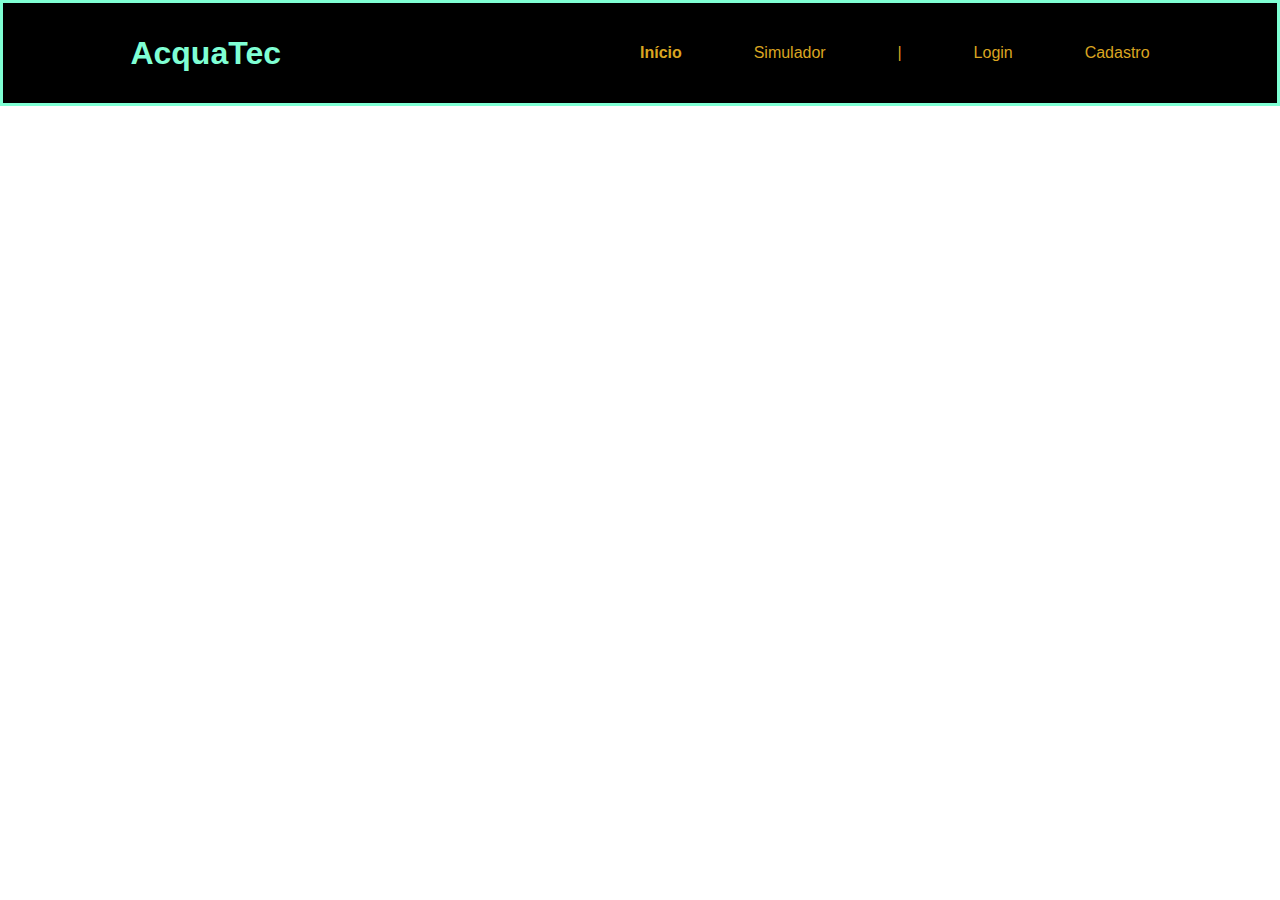
==== site-institucional/index.html @ 18bd0f99 "inicio site institucional" ====
<!DOCTYPE html>
<html lang="pt">
<head>
    <meta charset="UTF-8">
    <meta http-equiv="X-UA-Compatible" content="IE=edge">
    <meta name="viewport" content="width=device-width, initial-scale=1.0">
    <title>Index</title>
<link rel="stylesheet" href="style.css">

</head>
<body>
    
    <div class="header">
        <div class="container">
            <h1>AcquaTec</h1>
            
            <ul class="navbar">
                <li class="active">Início</li>
                <li> <a href="pag2.html">Simulador</li></a>
                <li>|</li>
                <li>Login</li>
                <li>Cadastro</li>

            </ul>
        
        </div>
    </div>

    
</body>
</html>
---- site-institucional/style.css ----
* {
    margin: 0;
    padding: 0;
    font-family: Arial, Helvetica, sans-serif;
}

.header {
    background-color: black;
    border:  aquamarine solid 3px;
    height: 100px;
}
.container {
    width: 80%;
    height: 100%;
    margin: auto;
}
.header .container {
    display: flex;
    justify-content: space-between;
    align-items: center;
}
.navbar {
    display: flex;
    list-style: none;
    width: 50%;
    justify-content: space-between;

}
.header h1 {
    color: aquamarine;
}
.navbar li {
    font-weight: lighter;
    color: goldenrod;
}
.active {
    font-weight: bolder;
}
.navbar .active {
    font-weight: bolder;
}
.navbar li a {
    text-decoration: none;
    color: goldenrod;
}
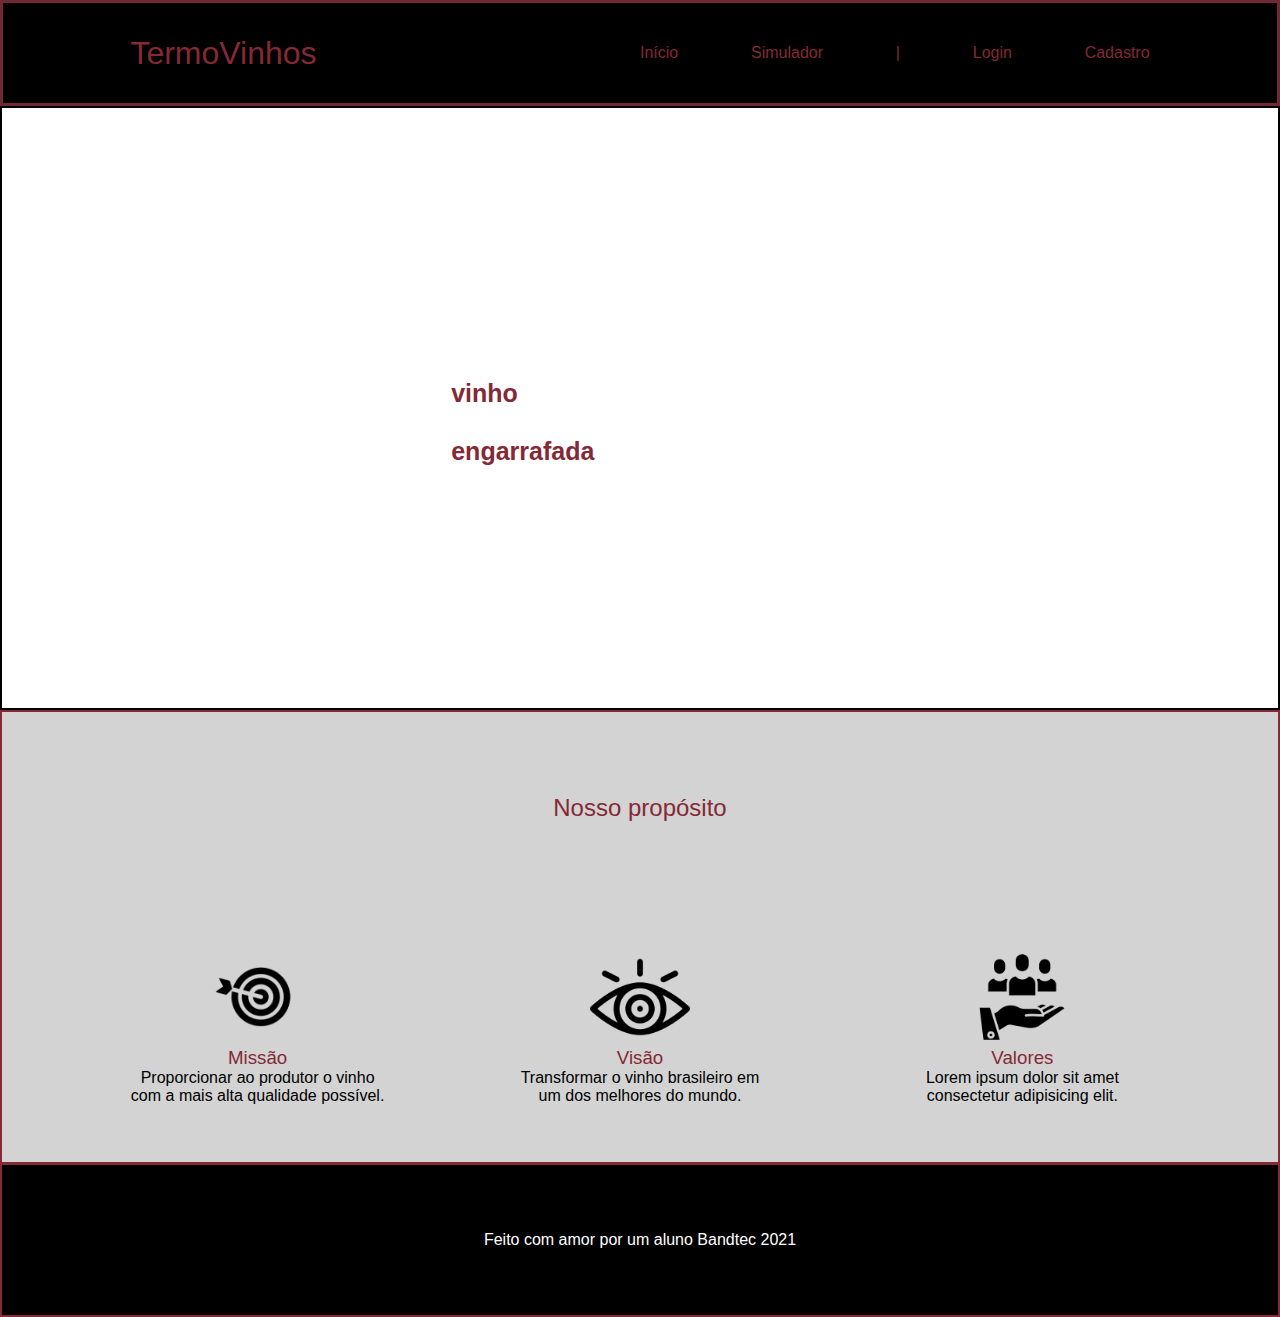
==== commit 39b57c28: "Atualizações Site institucional" ====
--- a/site-institucional/index.html
+++ b/site-institucional/index.html
@@ -12,13 +12,13 @@
     
     <div class="header">
         <div class="container">
-            <h1>AcquaTec</h1>
+            <h1>TermoVinhos</h1>
             
             <ul class="navbar">
-                <li class="active">Início</li>
+                <li class="active"><a href="index.html">Início </a> </li>
                 <li> <a href="pag2.html">Simulador</li></a>
                 <li>|</li>
-                <li>Login</li>
+                <li> <a href="login.html">Login </a> </li>
                 <li>Cadastro</li>
 
             </ul>
@@ -26,6 +26,38 @@
         </div>
     </div>
 
+<div class="baner">
+    <p class= "message">Um bom <span>vinho</span> é poesia <span>engarrafada </span></p>
+</div>
+
+<div class="proposito">
+    <div class="container">
+        <h2>Nosso propósito</h2>
+        <div class="mvv">
+            <div>
+            <img src="missao2.png" alt="">
+            <h3>Missão</h3>
+            <p> Proporcionar ao produtor o vinho com a mais alta qualidade possível.</p>
+            </div> 
+        
+        <div>
+            <img src="visao-erick.png" alt="">
+            <h3>Visão</h3> 
+            <p>Transformar o vinho brasileiro em um dos melhores do mundo.</p>
+        </div>
+
+        <div>
+            <img src="valores2.png" alt="">
+            <h3>Valores</h3>
+            <p>Lorem ipsum dolor sit amet consectetur adipisicing elit.</p>
+        </div>
+            
+        </div>
     
+</div>
+</div>
+
+<div class="footer"> <p>Feito com amor por um aluno Bandtec 2021</p></div>
+
 </body>
 </html>--- a/site-institucional/style.css
+++ b/site-institucional/style.css
@@ -1,12 +1,13 @@
 * {
     margin: 0;
     padding: 0;
-    font-family: Arial, Helvetica, sans-serif;
+    font-family: 'Lucida Sans', 'Lucida Sans Regular', 'Lucida Grande', 'Lucida Sans Unicode', Geneva, Verdana, sans-serif;
+    font-weight: lighter;
 }
 
 .header {
     background-color: black;
-    border:  aquamarine solid 3px;
+    border:  #712832 solid 3px;
     height: 100px;
 }
 .container {
@@ -27,11 +28,11 @@
 
 }
 .header h1 {
-    color: aquamarine;
+    color: #842935;
 }
 .navbar li {
     font-weight: lighter;
-    color: goldenrod;
+    color: #842935;
 }
 .active {
     font-weight: bolder;
@@ -41,5 +42,90 @@
 }
 .navbar li a {
     text-decoration: none;
-    color: goldenrod;
-}+    color: #842935;
+}
+.baner {
+    height: 600px;
+    background-image: url(https://s1.1zoom.me/b7248/593/Holidays_Wine_Roses_Black_background_Bottle_540218_1366x768.jpg);
+    display: flex;
+    justify-content: center;
+    align-items: center;
+    border: solid black 2px;
+}
+.message {
+    width: 10%;
+    color: white;
+    font-size: 25px;
+    margin-right: 250px;
+}
+.message span {
+    font-weight: bold;
+    color: #842935;
+}
+.proposito {
+    height: 450px;
+    background-color: #d3d3d3;
+    border: 2px solid #842935;
+}
+.proposito .container {
+    display: flex;
+    flex-direction: column;
+    justify-content: center;
+    align-items: center;
+}
+.proposito .container .mvv div img {
+    height: 100px;
+    width: 100px;
+    
+}
+.proposito h2 {
+    color: #842935;
+    padding: 25px;
+    border-radius: 25px;
+}
+.proposito .container .mvv {
+    width: 100%;
+    background-color: #d3d3d3;
+    display: flex;
+    justify-content: space-between;
+}
+.proposito .container .mvv div {
+    width: 20vw;
+    text-align: center;
+    display: flex;
+    flex-direction: column;
+    justify-content: center;
+    align-items: center;
+    margin-top: 100px;
+}
+.proposito .container .mvv h3 {
+    color: #842935;
+    font-weight: bolder;
+}
+.footer {
+    background-color: black;
+    height: 150px;
+    display: flex;
+    flex-direction: column;
+    align-items: center;
+    justify-content: center;
+    border-top: #842935 1px solid;
+    border-bottom: 2px #842935 solid;
+    border-left: 2px #842935 solid;
+    border-right: 2px #842935 solid;
+}
+.footer p {
+    color: white;
+}
+.baner .formLogin {
+    background-color: white;
+    height: 350px;
+    width: 30%;
+    display: flex;
+    align-items: center;
+    flex-direction: column;
+    justify-content: center;
+}
+.baner .formLogin div {
+    margin: 25px;
+}
